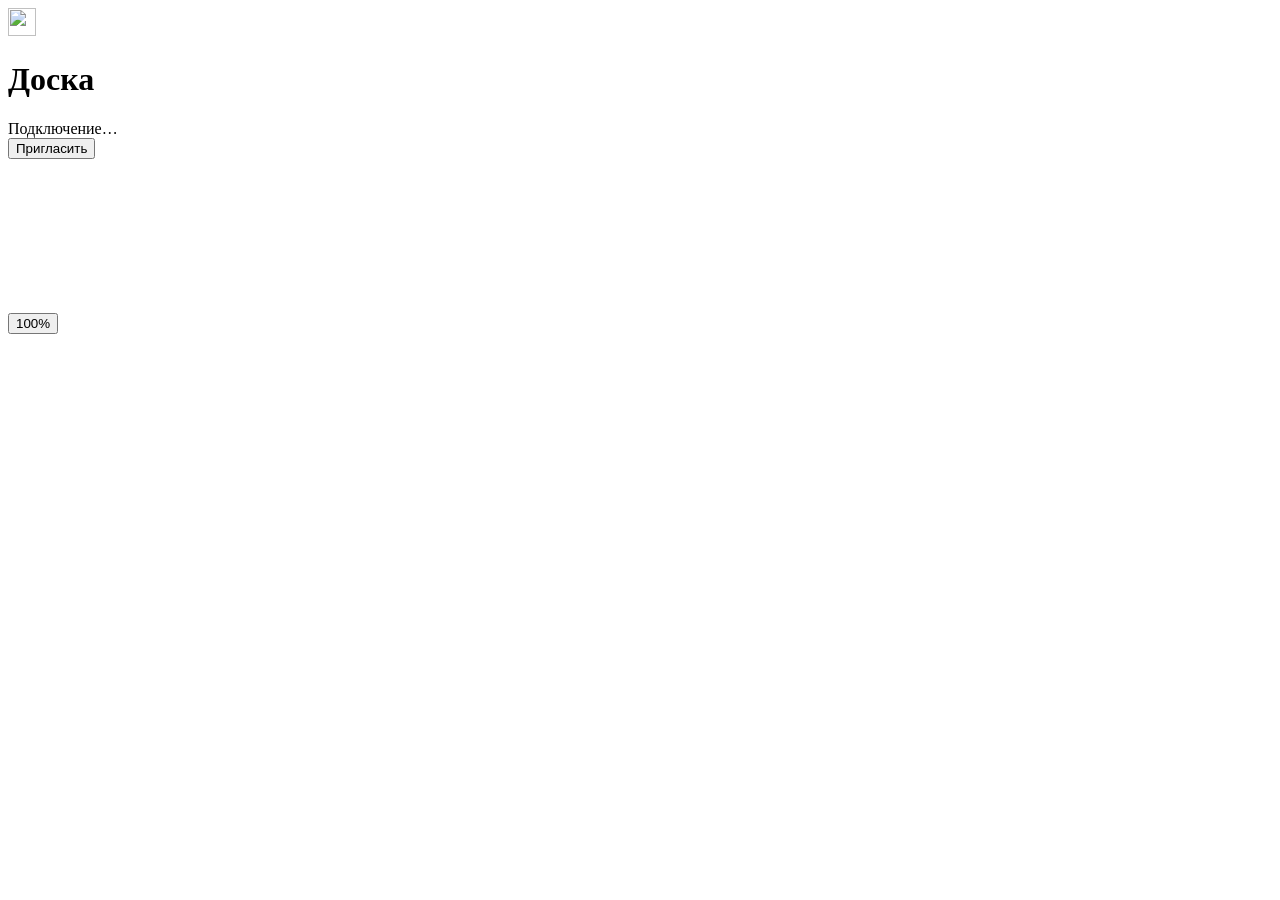
==== frontend/board.html @ aabba1a8 "Интерфейс доски в личном стиле и исправление кода 4404 - главная: создание доски, открытие по ссылке" ====
<!doctype html>
<html lang="ru">
<head>
  <meta charset="utf-8">
  <meta name="viewport" content="width=device-width, initial-scale=1, viewport-fit=cover">
  <title>Доска</title>
  <link rel="icon" href="/favicon.svg" type="image/svg+xml">
  <script src="/theme.js"></script>
  <link rel="stylesheet" href="/styles.css">
</head>
<body class="board-body">
  <header class="board-bar">
    <a class="brand" href="/" aria-label="На главную"><img class="brand-logo" src="/favicon.svg" width="28" height="28" alt=""></a>
    <div class="board-title-box">
      <h1 class="board-title" id="board-title">Доска</h1>
      <span class="pill pill-gray" id="status" role="status" aria-live="polite">Подключение…</span>
    </div>
    <div class="peers" id="peers" aria-label="Участники"></div>
    <div class="header-actions" id="bar-actions">
      <button class="btn primary" id="invite-btn" type="button">Пригласить</button>
    </div>
  </header>

  <div class="stage" id="stage">
    <canvas id="canvas" aria-label="Холст доски" role="img"></canvas>
    <div class="cursors" id="cursors" aria-hidden="true"></div>

    <div class="toolbar" id="toolbar" role="toolbar" aria-label="Инструменты"></div>

    <div class="zoombar" id="zoombar">
      <button class="zoom-value" id="zoom-value" type="button" data-tip="Сбросить масштаб" aria-label="Сбросить масштаб">100%</button>
    </div>

    <div class="board-message" id="board-message" hidden>
      <div class="form-card">
        <h2 id="board-message-title">Доска не найдена</h2>
        <p class="muted" id="board-message-text">Проверьте ссылку или создайте новую доску.</p>
        <div class="row"><a class="btn primary" href="/">На главную</a></div>
      </div>
    </div>
  </div>

  <dialog class="dialog" id="name-dialog" aria-labelledby="name-dialog-title">
    <form method="dialog" id="name-form">
      <h2 id="name-dialog-title">Как вас подписать?</h2>
      <p class="muted">Имя увидят другие участники рядом с вашим курсором.</p>
      <label>Имя <input type="text" id="name-input" maxlength="32" autocomplete="nickname" required></label>
      <div class="row"><button class="btn primary" type="submit">Продолжить</button></div>
    </form>
  </dialog>

  <dialog class="dialog" id="invite-dialog" aria-labelledby="invite-dialog-title">
    <form method="dialog">
      <h2 id="invite-dialog-title">Пригласить участников</h2>
      <p class="muted">Любой, у кого есть эта ссылка, может смотреть и рисовать на доске.</p>
      <label>Ссылка <input type="text" id="invite-link" readonly></label>
      <div class="row">
        <button class="btn primary" type="button" id="invite-copy">Копировать</button>
        <button class="btn ghost" value="close">Закрыть</button>
      </div>
    </form>
  </dialog>

  <dialog class="dialog" id="clear-dialog" aria-labelledby="clear-dialog-title">
    <form method="dialog">
      <h2 id="clear-dialog-title">Очистить доску?</h2>
      <p class="muted">Рисунки исчезнут у всех участников. Отменить это нельзя.</p>
      <div class="row">
        <button class="btn danger" value="clear">Очистить</button>
        <button class="btn ghost" value="cancel" autofocus>Отмена</button>
      </div>
    </form>
  </dialog>

  <script src="/common.js"></script>
  <script src="/board.js"></script>
</body>
</html>
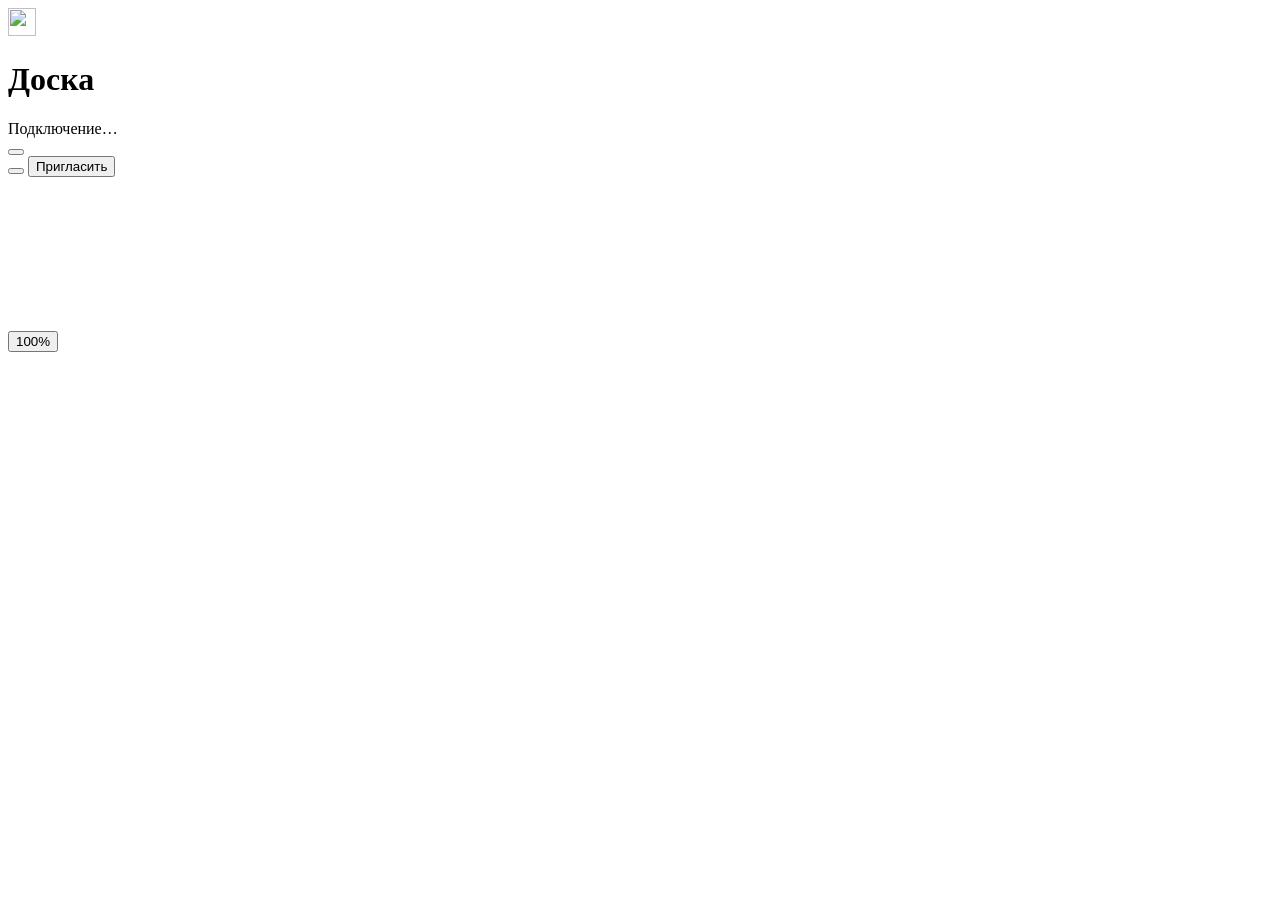
==== commit e98531d6: "Чат доски и выгрузка/загрузка в файл .doska.json - чат: таблица chat_messages (миграция 0003), сцена" ====
--- a/frontend/board.html
+++ b/frontend/board.html
@@ -17,10 +17,23 @@
     </div>
     <div class="peers" id="peers" aria-label="Участники"></div>
     <div class="header-actions" id="bar-actions">
-      <button class="btn primary" id="invite-btn" type="button">Пригласить</button>
+      <div class="menu-wrap">
+        <button class="ibtn bordered" id="file-btn" type="button" aria-haspopup="menu" aria-expanded="false"
+                aria-controls="file-menu" aria-label="Файл доски" data-tip="Файл доски" data-tip-pos="left"></button>
+        <div class="menu" id="file-menu" role="menu" hidden>
+          <button type="button" role="menuitem" id="menu-export">Выгрузить доску (.json)</button>
+          <button type="button" role="menuitem" id="menu-import">Загрузить из файла…</button>
+          <button type="button" role="menuitem" id="menu-png">Сохранить картинку (PNG)</button>
+        </div>
+        <input type="file" id="import-file" accept=".json,application/json" hidden>
+      </div>
+      <button class="ibtn bordered chat-btn" id="chat-btn" type="button" aria-controls="chat" aria-expanded="false"
+              aria-label="Чат" data-tip="Чат" data-tip-pos="left"><span class="badge" id="chat-badge" hidden></span></button>
+      <button class="btn primary" id="invite-btn" type="button" aria-label="Пригласить"><span class="btn-label">Пригласить</span></button>
     </div>
   </header>
 
+  <div class="board-main">
   <div class="stage" id="stage">
     <canvas id="canvas" aria-label="Холст доски" role="img"></canvas>
     <div class="cursors" id="cursors" aria-hidden="true"></div>
@@ -38,6 +51,22 @@
         <div class="row"><a class="btn primary" href="/">На главную</a></div>
       </div>
     </div>
+  </div>
+
+  <aside class="chat" id="chat" aria-labelledby="chat-title" hidden>
+    <div class="chat-head">
+      <h2 id="chat-title">Чат</h2>
+      <span class="grow"></span>
+      <span id="chat-close-slot"></span>
+    </div>
+    <div class="chat-list" id="chat-list" role="log" aria-live="polite" aria-relevant="additions" tabindex="0"></div>
+    <p class="chat-empty muted" id="chat-empty">Сообщений пока нет. Напишите первым.</p>
+    <form class="chat-form" id="chat-form" novalidate>
+      <textarea id="chat-input" rows="1" maxlength="1000" placeholder="Сообщение… (Enter — отправить)"
+                aria-label="Сообщение" autocomplete="off"></textarea>
+      <span id="chat-send-slot"></span>
+    </form>
+  </aside>
   </div>
 
   <dialog class="dialog" id="name-dialog" aria-labelledby="name-dialog-title">
@@ -72,6 +101,19 @@
     </form>
   </dialog>
 
+  <dialog class="dialog" id="import-dialog" aria-labelledby="import-dialog-title">
+    <form method="dialog">
+      <h2 id="import-dialog-title">Загрузить доску из файла</h2>
+      <p class="muted" id="import-summary"></p>
+      <p class="muted">Изменения сразу увидят все участники.</p>
+      <div class="row">
+        <button class="btn primary" value="append">Добавить к рисунку</button>
+        <button class="btn danger" value="replace">Заменить всё</button>
+        <button class="btn ghost" value="cancel">Отмена</button>
+      </div>
+    </form>
+  </dialog>
+
   <script src="/common.js"></script>
   <script src="/board.js"></script>
 </body>
